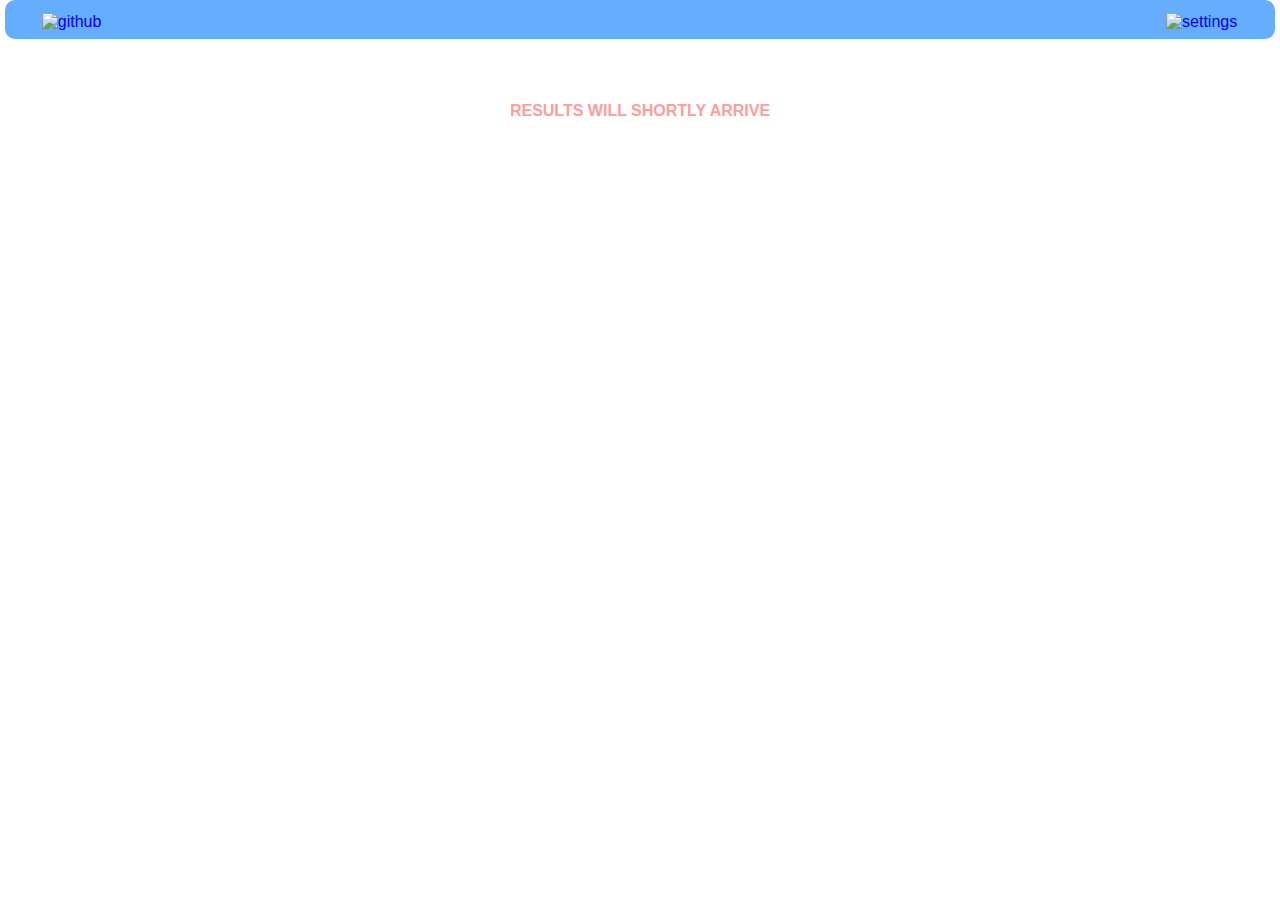
==== index.html @ 09f75a9d "fixedbugs" ====
<!DOCTYPE html>
<html lang="en">
<head>
    <meta charset="UTF-8">
    <meta http-equiv="X-UA-Compatible" content="IE=edge">
    <meta name="viewport" content="width=device-width, initial-scale=1.0">
    <title>Coding Buddy</title>
    <link rel="stylesheet" href="./assets/css/style.css">
    <script src="https://requirejs.org/docs/release/2.3.5/minified/require.js"></script>
    <script src="https://browser.sentry-cdn.com/7.93.0/bundle.min.js"></script>
    </head>
<body>
    <div class="header">
        <div class="rightnav">
            <a href="./includes/contact.html"><img height="32px" width="32px" src="./assets/icons/phone-call.png" alt="github" id="giticon"></a>
        </div>
        <div class="leftnav">
            <a href="./includes/settings.html"><img src="./assets/icons/settings.png" alt="settings" id="seticon"></a>
        </div>
    </div>
    <div class="ongoingcontestheader">
        <h2>Upcoming Contests</h2>
    </div>
    <div id="result" class="contestinfo">
        <p>RESULTS WILL SHORTLY ARRIVE</p>
    </div>
    <div id="more" class="container centered">
    </div>
    <script src="./assets/js/script.js"></script>
    <script src="./assets/js/modal.js"></script>
</body>
</html>
---- assets/css/style.css ----
* {
  margin: 0;
  padding: 0;
  box-sizing: border-box;
  font-family: 'Poppins', sans-serif;
}

body {
  /* background-color: rgb(32, 33, 36); */
  background-image: url('../img/background.png');
  z-index: 1;
  background-size: cover;
}

.header {
  margin: 20px;
  display: flex;
  justify-content: space-between;
  background-color: #65adff;
  padding: 0.8rem 0.8rem 0.5rem 0.8rem;
  top: 0;
  z-index: 100;
  margin: 0 5px 5px 5px;
  border-radius: 10px;
}

.leftnav a {
  margin-right: 25px;
}

#seticon {
  transition: transform 1s;
}

#seticon:hover {
  -ms-transform: rotate(270deg);
  transform: rotate(270deg);
}

#giticon:hover {
  animation: shake 0.82s cubic-bezier(.36, .07, .19, .97) both;
  transform: translate3d(0, 0, 0);
  backface-visibility: hidden;
  perspective: 1000px;
}

.drawer-body {
  font-family: 'Poppins', sans-serif;
  height: 480px;
  width: 500px;
}

@keyframes shake {
  10%,
  90% {
      transform: translate3d(-1px, 0, 0);
  }
  20%,
  80% {
      transform: translate3d(2px, 0, 0);
  }
  30%,
  50%,
  70% {
      transform: translate3d(-4px, 0, 0);
  }
  40%,
  60% {
      transform: translate3d(4px, 0, 0);
  }
}

.rightnav img {
  margin: 0px 1.5rem;
}


.contestinfo {
  /* background-color: rgb(32, 33, 36); */
  position: relative;
  width: 100%;
}

.contestinfo>p{
  text-align: center;
  color: rgb(255, 157, 157);
  font-weight: bold;
}

.ongoingcontestheader
{
    text-align: center;
    padding: 0.5rem;
    color: white;
    font-weight: bolder;
    font-size: x-large;
}

.comp_icon{
  height: 50px;
  width: 50px;
  background-color: #fff0c2;
  padding: 5px;
  border-radius:100%;
}

.comp_date>img{
  height: 20px;
  width: 20px;
  background-color: #52514e;
  margin-left: 5px;
  border-radius:100%;
}
.comp_date>img:hover{
  cursor: pointer;
}

.comp_icon:hover{
    scale: 1.1;
    transition: scale 0.5s;
  }
  
  ul.test {
    list-style-type: none;
    padding: 0;
  }
  
  a{
    text-decoration: none;  
  }
  
  ul.test li {
    display: flex;
    align-items: center;
    justify-content: space-between;
    margin: 10px 0;
  }
  
  .container {
    margin: 30px auto;
    max-width: 100%;
    width: 500px;
  }
  
  .container h2 {
    font-weight: 300;
  }
  
  .container p {
    text-align: center;
  }
  
  .centered {
    display: flex;
    justify-content: center;
  }
  
  .centered button {
    transform: scale(1.3);
    margin: 15px;
    cursor:pointer;
  }

  .box{
    padding: 20px;
    color: white;
    margin: 20px;
    border-radius: 10px;
    transition: background 1s;
  }
  .list:hover{
    color: black;
    box-shadow: 0 0 5px 5px rgba(0,0,0,0.15);
    transition: background 1s box-shadow 1s ease-in-out;
  }
  
  .list{
    padding: 10px;
  }

  .list:hover{
    background-color: #fff0c2;
    border-radius: 20px;
  }

  .list:hover .comp_icon{
    background-color: white;
  }

  .list:hover .comp_name{
    color: red;
  }

  .comp_name{
    color: rgb(212, 79, 79);
  }

  .btn {
    background-color: #8d56fd;
    border: 0;
    border-radius: 10px;
    color: #fff;
    padding: 4px 10px;
  }



  /* Calender Modal */
  /* The Modal (background) */
.modal {
  display: none; /* Hidden by default */
  position: fixed; /* Stay in place */
  z-index: 1; /* Sit on top */
  left: 0;
  top: 0;
  width: 100%; /* Full width */
  height: 100%; /* Full height */
  overflow: auto; /* Enable scroll if needed */
  background-color: rgb(0,0,0); /* Fallback color */
  background-color: rgba(0,0,0,0.4); /* Black w/ opacity */
}

/* Modal Content/Box */
.modal-content {
  background-color: #fefefe;
  margin: 15% auto; /* 15% from the top and centered */
  padding: 20px;
  border: 1px solid #888;
  width: 80%; /* Could be more or less, depending on screen size */
}

/* The Close Button */
.close {
  color: #aaa;
  float: right;
  font-size: 28px;
  font-weight: bold;
}

.close:hover,
.close:focus {
  color: black;
  text-decoration: none;
  cursor: pointer;
}
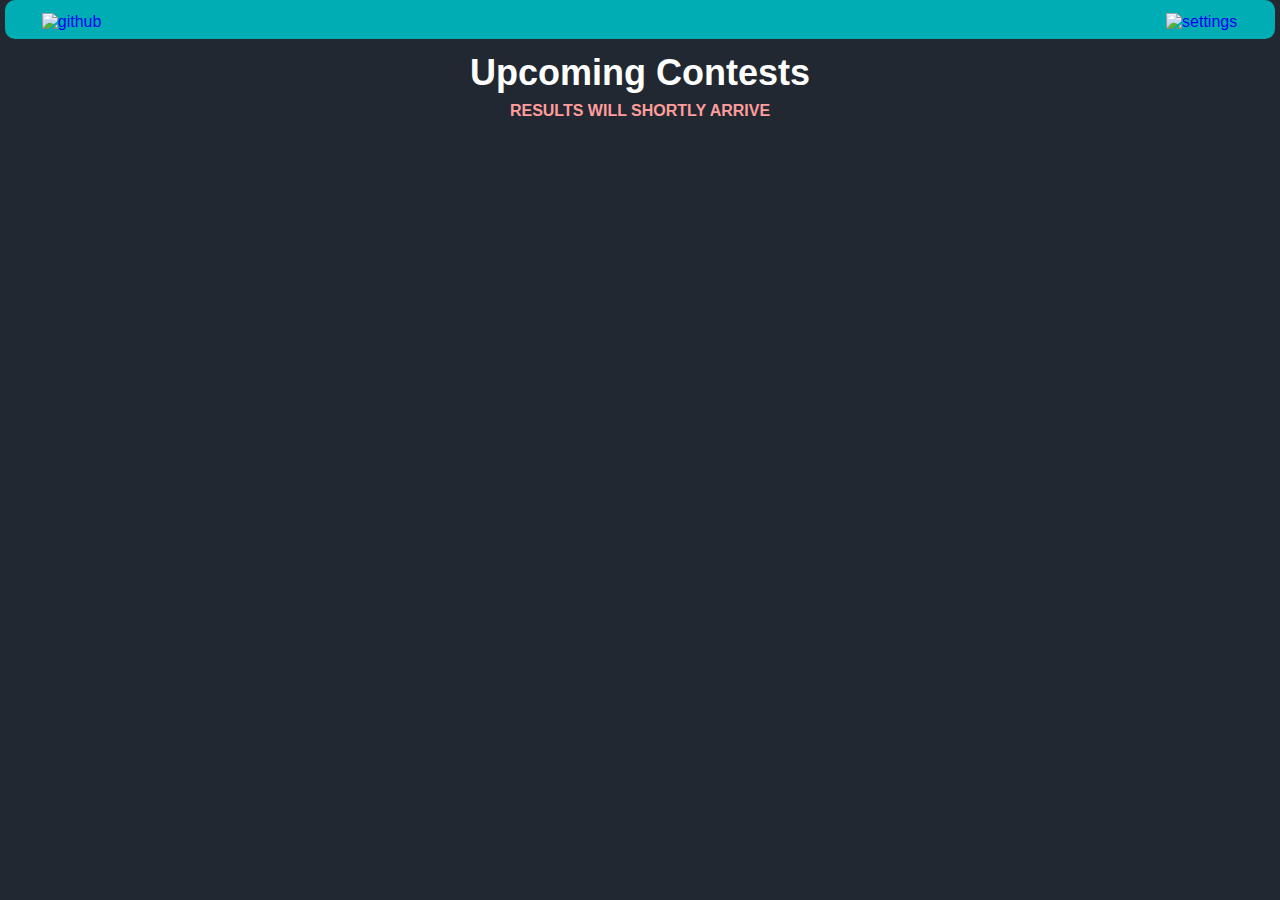
==== commit 39447b7b: "fixed bugs and added date" ====
--- a/index.html
+++ b/index.html
@@ -4,7 +4,7 @@
     <meta charset="UTF-8">
     <meta http-equiv="X-UA-Compatible" content="IE=edge">
     <meta name="viewport" content="width=device-width, initial-scale=1.0">
-    <title>Coding Buddy</title>
+    <title>C²</title>
     <link rel="stylesheet" href="./assets/css/style.css">
     <script src="https://requirejs.org/docs/release/2.3.5/minified/require.js"></script>
     <script src="https://browser.sentry-cdn.com/7.93.0/bundle.min.js"></script>
@@ -27,6 +27,6 @@
     <div id="more" class="container centered">
     </div>
     <script src="./assets/js/script.js"></script>
-    <script src="./assets/js/modal.js"></script>
 </body>
+<script src="./assets/js/modal.js"></script>
 </html>--- a/assets/css/style.css
+++ b/assets/css/style.css
@@ -6,8 +6,8 @@
 }
 
 body {
-  /* background-color: rgb(32, 33, 36); */
-  background-image: url('../img/background.png');
+  background-color: #222831;
+  /* background-image: url('../img/background.png'); */
   z-index: 1;
   background-size: cover;
 }
@@ -16,7 +16,7 @@
   margin: 20px;
   display: flex;
   justify-content: space-between;
-  background-color: #65adff;
+  background-color: #00ADB5;
   padding: 0.8rem 0.8rem 0.5rem 0.8rem;
   top: 0;
   z-index: 100;
@@ -118,6 +118,7 @@
 .comp_icon:hover{
     scale: 1.1;
     transition: scale 0.5s;
+    background-color: #393E46;
   }
   
   ul.test {
@@ -169,7 +170,7 @@
     transition: background 1s;
   }
   .list:hover{
-    color: black;
+    color: #393E46;
     box-shadow: 0 0 5px 5px rgba(0,0,0,0.15);
     transition: background 1s box-shadow 1s ease-in-out;
   }
@@ -179,7 +180,7 @@
   }
 
   .list:hover{
-    background-color: #fff0c2;
+    background-color: #EEEEEE;
     border-radius: 20px;
   }
 
@@ -188,11 +189,22 @@
   }
 
   .list:hover .comp_name{
-    color: red;
+    color: #00ADB5;
+    font-weight: bold;
+  }
+
+  .comp_date{
+    font-size: 14px; background-color:#d8d8d8; padding:5px; border-radius:12px; color:black; margin-left: 2px;
+  }
+
+  .list:hover .comp_date{
+    background-color: #393E46;
+    color:white;
   }
 
   .comp_name{
-    color: rgb(212, 79, 79);
+    color: #00ADB5;
+    font-weight: bold;
   }
 
   .btn {
@@ -242,4 +254,5 @@
   color: black;
   text-decoration: none;
   cursor: pointer;
-}
+  
+}
